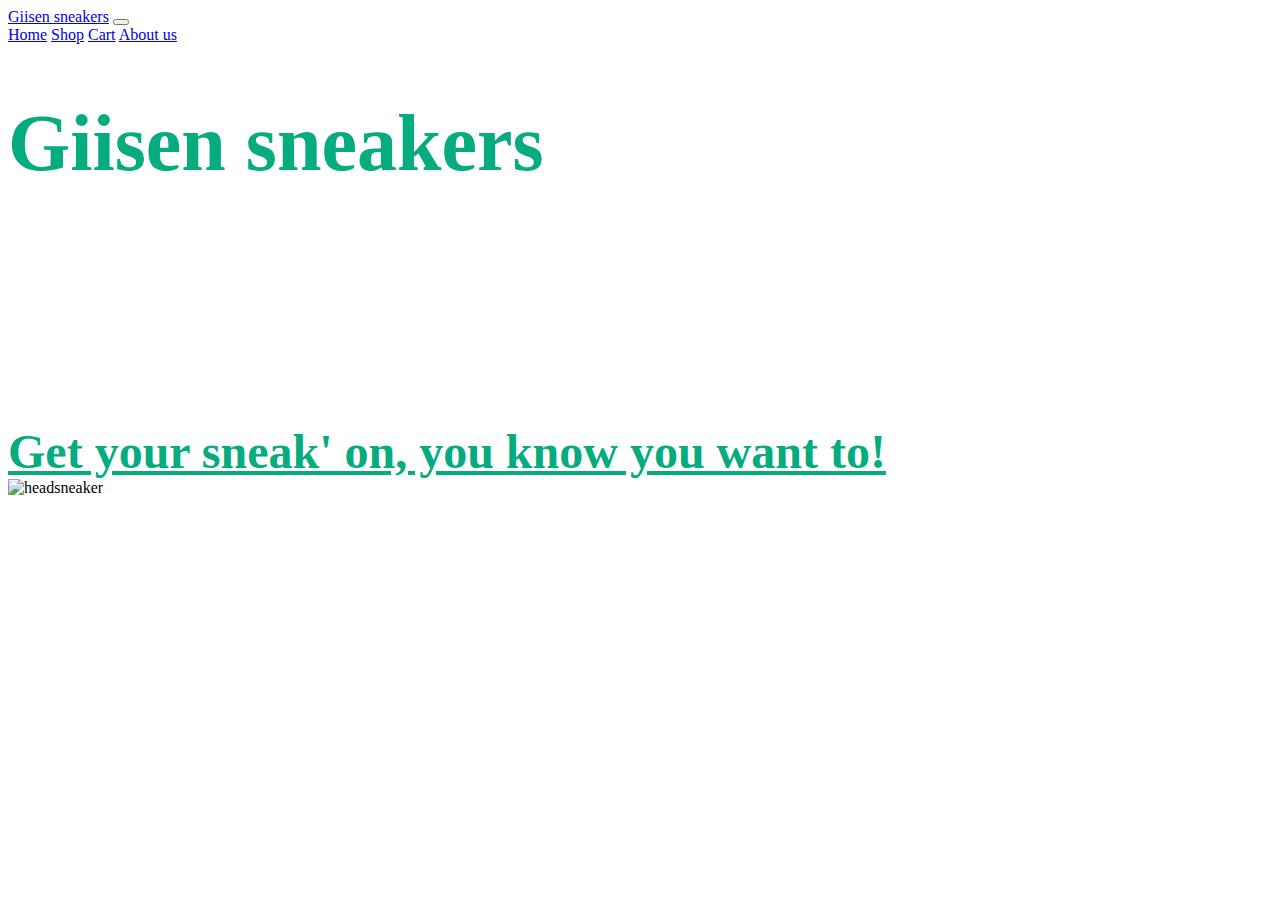
==== index.html @ b2d2e89f "bara api kvar" ====
<!DOCTYPE html>
<html lang="en">
  <head>
    <title>shoppen</title>

    <meta charset="utf-8" />
    <meta
      name="viewport"
      content="width=device-width, initial-scale=1, shrink-to-fit=no"
    />

    <link
      href="https://cdn.jsdelivr.net/npm/bootstrap@5.2.1/dist/css/bootstrap.min.css"
      rel="stylesheet"
      integrity="sha384-iYQeCzEYFbKjA/T2uDLTpkwGzCiq6soy8tYaI1GyVh/UjpbCx/TYkiZhlZB6+fzT"
      crossorigin="anonymous"
    />

    <script
      defer
      src="https://cdn.jsdelivr.net/npm/@popperjs/core@2.11.6/dist/umd/popper.min.js"
      integrity="sha384-oBqDVmMz9ATKxIep9tiCxS/Z9fNfEXiDAYTujMAeBAsjFuCZSmKbSSUnQlmh/jp3"
      crossorigin="anonymous"
    ></script>

    <script
      defer
      src="https://cdn.jsdelivr.net/npm/bootstrap@5.2.1/dist/js/bootstrap.min.js"
      integrity="sha384-7VPbUDkoPSGFnVtYi0QogXtr74QeVeeIs99Qfg5YCF+TidwNdjvaKZX19NZ/e6oz"
      crossorigin="anonymous"
    ></script>
    <script defer src="/Javascript/Data.js"></script>
    <link rel="stylesheet" href="/css/main.css" />
  </head>

  <body>
    <nav class="navbar navbar-expand-lg navbar-light bg-light">
      <div class="container-fluid">
        <a class="navbar-brand" href="#">Giisen sneakers</a>
        <button
          class="navbar-toggler"
          type="button"
          data-bs-toggle="collapse"
          data-bs-target="#navbarNavAltMarkup"
          aria-controls="navbarNavAltMarkup"
          aria-expanded="false"
          aria-label="Toggle navigation"
        >
          <span class="navbar-toggler-icon"></span>
        </button>
        <div class="collapse navbar-collapse" id="navbarNavAltMarkup">
          <div class="navbar-nav">
            <a class="nav-link active fw-bold" aria-current="page" href="#"
              >Home</a
            >
            <a class="nav-link" href="/html/blaj.html">Shop</a>
            <a class="nav-link" href="/html/shoppingcart.html">Cart</a>
            <a class="nav-link" href="/html/about.html">About us</a>
          </div>
        </div>
      </div>
    </nav>

    <main>
      <div class="container mt-4 float-start">
        <div class="row">
          <div class="col-4 left-column">
            <h1 class="giisen-header">Giisen sneakers <br /><br /><br /></h1>
            <a
              class="text-decoration-none giisen-header2"
              href="/html/blaj.html"
            >
              Get your sneak' on, you know you want to!
            </a>
          </div>
          <div class="col-4">
            <img src="/img/sneaker_test.webp" alt="headsneaker" />
          </div>
        </div>
      </div>
    </main>
  </body>
</html>
---- css/main.css ----
header a.active {
    background-color: #52B69A;
    color: white;
    border-radius: 5px;
    padding: 5px;
}

.giisen-header{
    font-size: 500%;
    font-weight: 900;
    color: rgb(6, 171, 127);
}
.giisen-header2{
font-size: 300%;
    font-weight: 900;
    color: rgb(6, 171, 127);
}
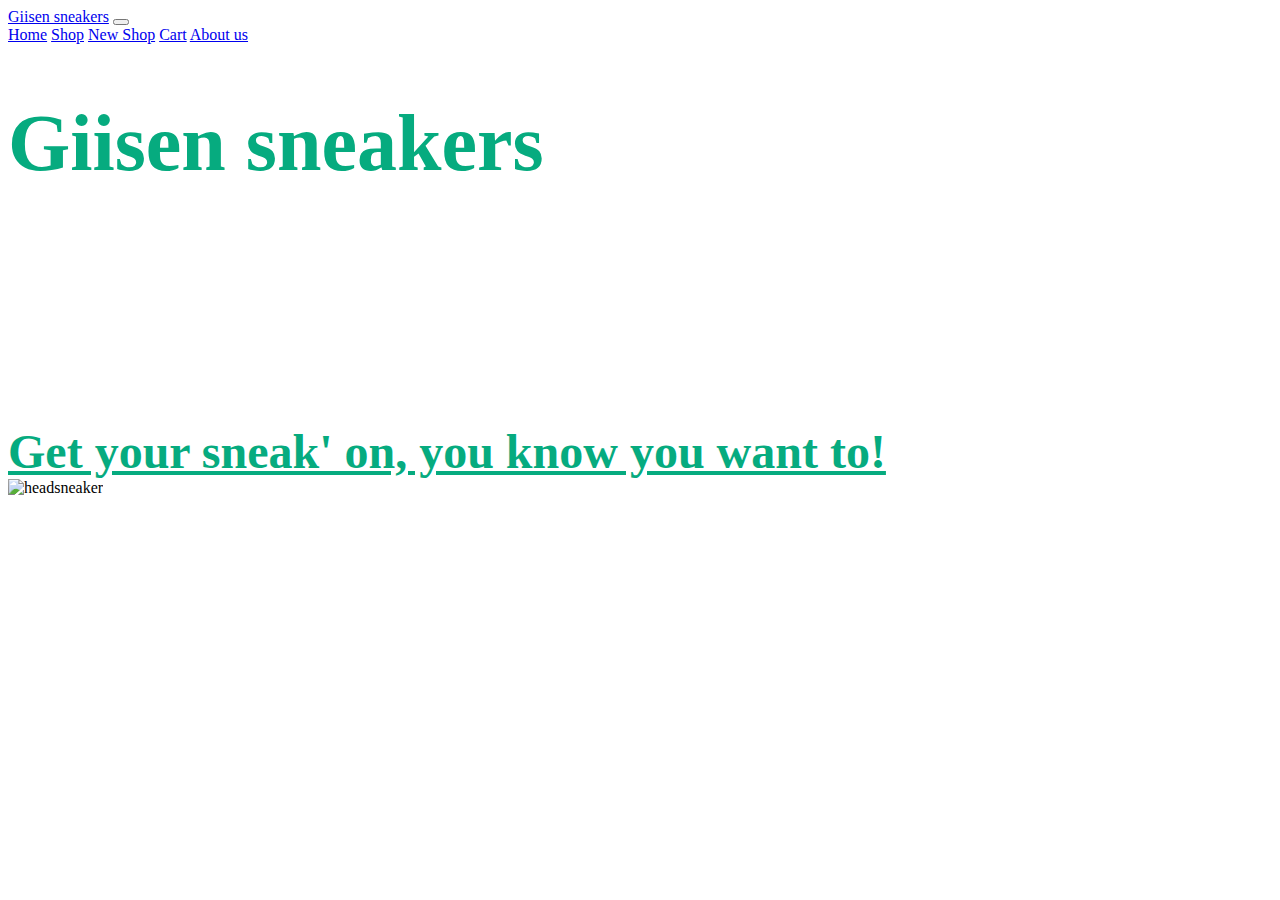
==== commit 9ab38e63: "new webshop based on api weather" ====
--- a/index.html
+++ b/index.html
@@ -54,6 +54,7 @@
               >Home</a
             >
             <a class="nav-link" href="/html/blaj.html">Shop</a>
+            <a class="nav-link" href="/html/newShop.html">New Shop</a>
             <a class="nav-link" href="/html/shoppingcart.html">Cart</a>
             <a class="nav-link" href="/html/about.html">About us</a>
           </div>
@@ -68,7 +69,7 @@
             <h1 class="giisen-header">Giisen sneakers <br /><br /><br /></h1>
             <a
               class="text-decoration-none giisen-header2"
-              href="/html/blaj.html"
+              href="/html/newShop.html"
             >
               Get your sneak' on, you know you want to!
             </a>
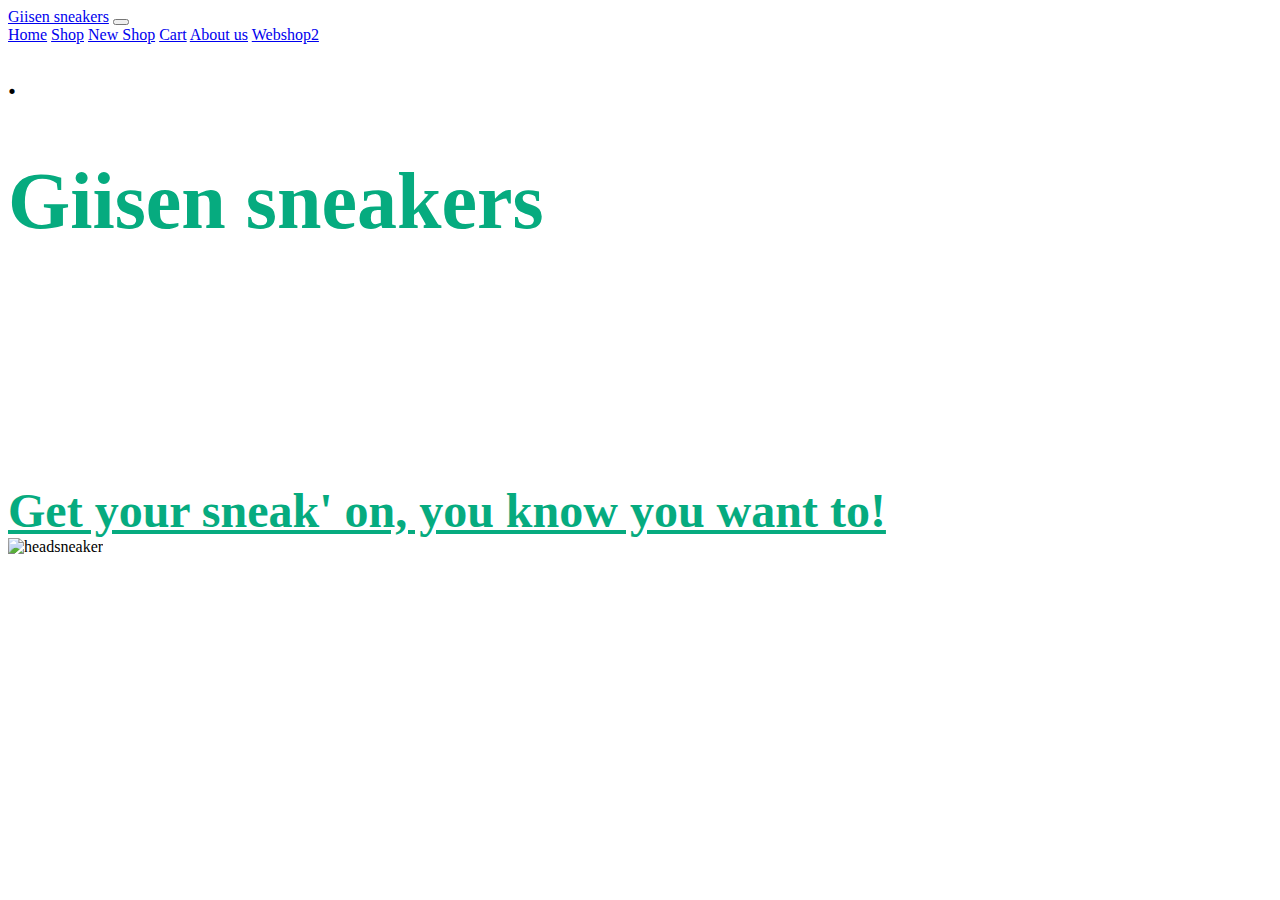
==== commit fd42304b: "Before index change" ====
--- a/index.html
+++ b/index.html
@@ -34,7 +34,7 @@
   </head>
 
   <body>
-    <nav class="navbar navbar-expand-lg navbar-light bg-light">
+    <nav class="navbar navbar-expand-lg navbar-light bg-light fixed-top">
       <div class="container-fluid">
         <a class="navbar-brand" href="#">Giisen sneakers</a>
         <button
@@ -57,20 +57,19 @@
             <a class="nav-link" href="/html/newShop.html">New Shop</a>
             <a class="nav-link" href="/html/shoppingcart.html">Cart</a>
             <a class="nav-link" href="/html/about.html">About us</a>
+            <a class="nav-link" href="/html/webshop2.html">Webshop2</a>
           </div>
         </div>
       </div>
     </nav>
 
     <main>
+      <div class="row"><h1>.</h1></div>
       <div class="container mt-4 float-start">
         <div class="row">
           <div class="col-4 left-column">
             <h1 class="giisen-header">Giisen sneakers <br /><br /><br /></h1>
-            <a
-              class="text-decoration-none giisen-header2"
-              href="/html/newShop.html"
-            >
+            <a class="text-decoration-none giisen-header2" href="/html/newShop.html" >
               Get your sneak' on, you know you want to!
             </a>
           </div>
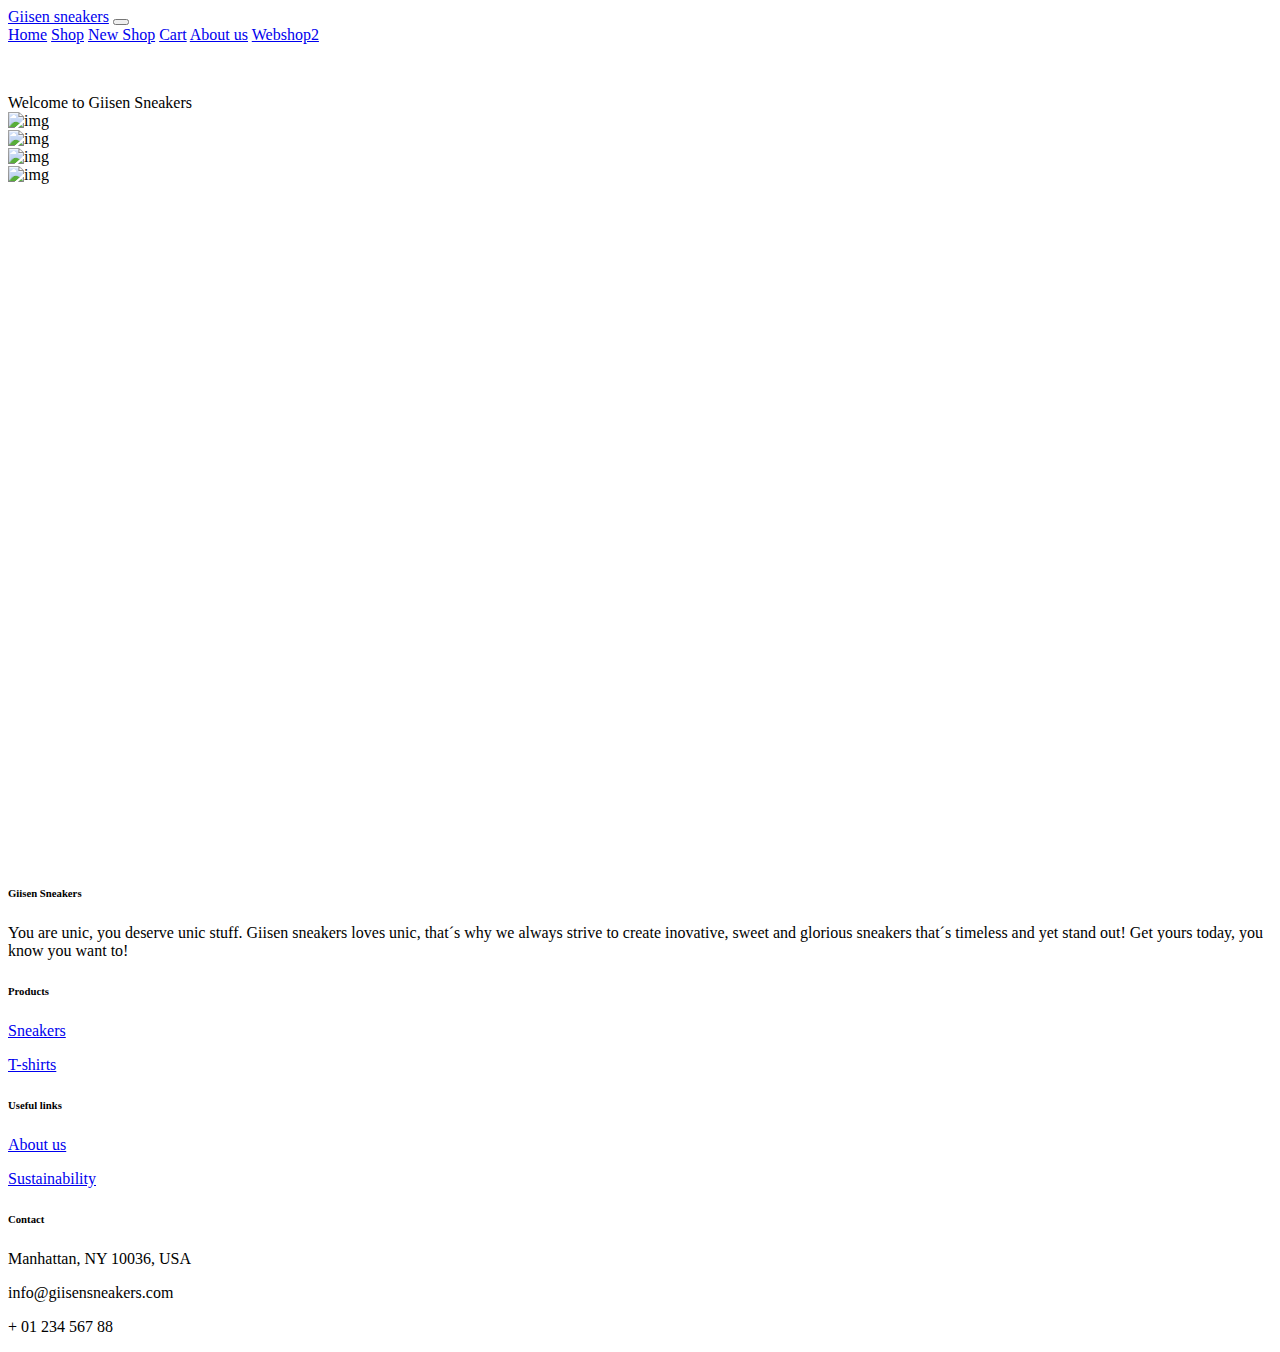
==== commit 38d86016: "Index nästan klar" ====
--- a/index.html
+++ b/index.html
@@ -29,7 +29,7 @@
       integrity="sha384-7VPbUDkoPSGFnVtYi0QogXtr74QeVeeIs99Qfg5YCF+TidwNdjvaKZX19NZ/e6oz"
       crossorigin="anonymous"
     ></script>
-    <script defer src="/Javascript/Data.js"></script>
+
     <link rel="stylesheet" href="/css/main.css" />
   </head>
 
@@ -62,22 +62,98 @@
         </div>
       </div>
     </nav>
+    <div class="space"></div>
 
-    <main>
-      <div class="row"><h1>.</h1></div>
-      <div class="container mt-4 float-start">
-        <div class="row">
-          <div class="col-4 left-column">
-            <h1 class="giisen-header">Giisen sneakers <br /><br /><br /></h1>
-            <a class="text-decoration-none giisen-header2" href="/html/newShop.html" >
-              Get your sneak' on, you know you want to!
-            </a>
+    <div class="h1 text-center mt-3 mb-4">Welcome to Giisen Sneakers</div>
+
+    <!--Carousel-->
+    <div class="row row1"></div>
+    <div class="col-12">
+      <div
+        id="carouselExampleControls"
+        class="carousel slide"
+        data-bs-interval="2900"
+        data-bs-ride="carousel"
+      >
+        <div class="carousel-inner">
+          <div class="carousel-item active">
+            <img src="/img/carousel/33.webp" class="d-block w-100" alt="img" />
           </div>
-          <div class="col-4">
-            <img src="/img/sneaker_test.webp" alt="headsneaker" />
+
+          <div class="carousel-item">
+            <img src="/img/carousel/2.webp" class="d-block w-100" alt="img" />
+          </div>
+
+          <div class="carousel-item">
+            <img src="/img/carousel/1.webp" class="d-block w-100" alt="img" />
+          </div>
+
+          <div class="carousel-item">
+            <img src="/img/carousel/4.webp" class="d-block w-100" alt="img" />
           </div>
         </div>
       </div>
-    </main>
+    </div>
+
+    <footer class="text-center text-lg-start bg-white text-muted">
+      <section
+        class="d-flex justify-content-center justify-content-lg-between p-4 border-bottom"
+      >
+        <div></div>
+      </section>
+
+      <section class="">
+        <div class="container text-center text-md-start mt-5">
+          <div class="row mt-3">
+            <div class="col-md-3 col-lg-4 col-xl-3 mx-auto mb-4">
+              <h6 class="text-uppercase fw-bold mb-4">
+                <i class="fas fa-gem me-3 text-secondary"></i>Giisen Sneakers
+              </h6>
+              <p>
+                You are unic, you deserve unic stuff. Giisen sneakers loves
+                unic, that´s why we always strive to create inovative, sweet and
+                glorious sneakers that´s timeless and yet stand out! Get yours
+                today, you know you want to!
+              </p>
+            </div>
+
+            <div class="col-md-2 col-lg-2 col-xl-2 mx-auto mb-4">
+              <h6 class="text-uppercase fw-bold mb-4">Products</h6>
+              <p>
+                <a href="/html/newShop.html" class="text-reset">Sneakers</a>
+              </p>
+              <p>
+                <a href="#!" class="text-reset">T-shirts</a>
+              </p>
+            </div>
+
+            <div class="col-md-3 col-lg-2 col-xl-2 mx-auto mb-4">
+              <h6 class="text-uppercase fw-bold mb-4">Useful links</h6>
+              <p>
+                <a href="/html/about.html" class="text-reset">About us</a>
+              </p>
+              <p>
+                <a href="#!" class="text-reset">Sustainability</a>
+              </p>
+            </div>
+
+            <div class="col-md-4 col-lg-3 col-xl-3 mx-auto mb-md-0 mb-4">
+              <h6 class="text-uppercase fw-bold mb-4">Contact</h6>
+              <p>
+                <i class="fas fa-home me-3 text-secondary"></i> Manhattan, NY
+                10036, USA
+              </p>
+              <p>
+                <i class="fas fa-envelope me-3 text-secondary"></i>
+                info@giisensneakers.com
+              </p>
+              <p>
+                <i class="fas fa-phone me-3 text-secondary"></i> + 01 234 567 88
+              </p>
+            </div>
+          </div>
+        </div>
+      </section>
+    </footer>
   </body>
 </html>
--- a/css/main.css
+++ b/css/main.css
@@ -1,18 +1,8 @@
+.carousel-inner {
+    height: 750px;
 
-header a.active {
-    background-color: #52B69A;
-    color: white;
-    border-radius: 5px;
-    padding: 5px;
+}
+.space{
+    height: 50px;
 }
 
-.giisen-header{
-    font-size: 500%;
-    font-weight: 900;
-    color: rgb(6, 171, 127);
-}
-.giisen-header2{
-font-size: 300%;
-    font-weight: 900;
-    color: rgb(6, 171, 127);
-}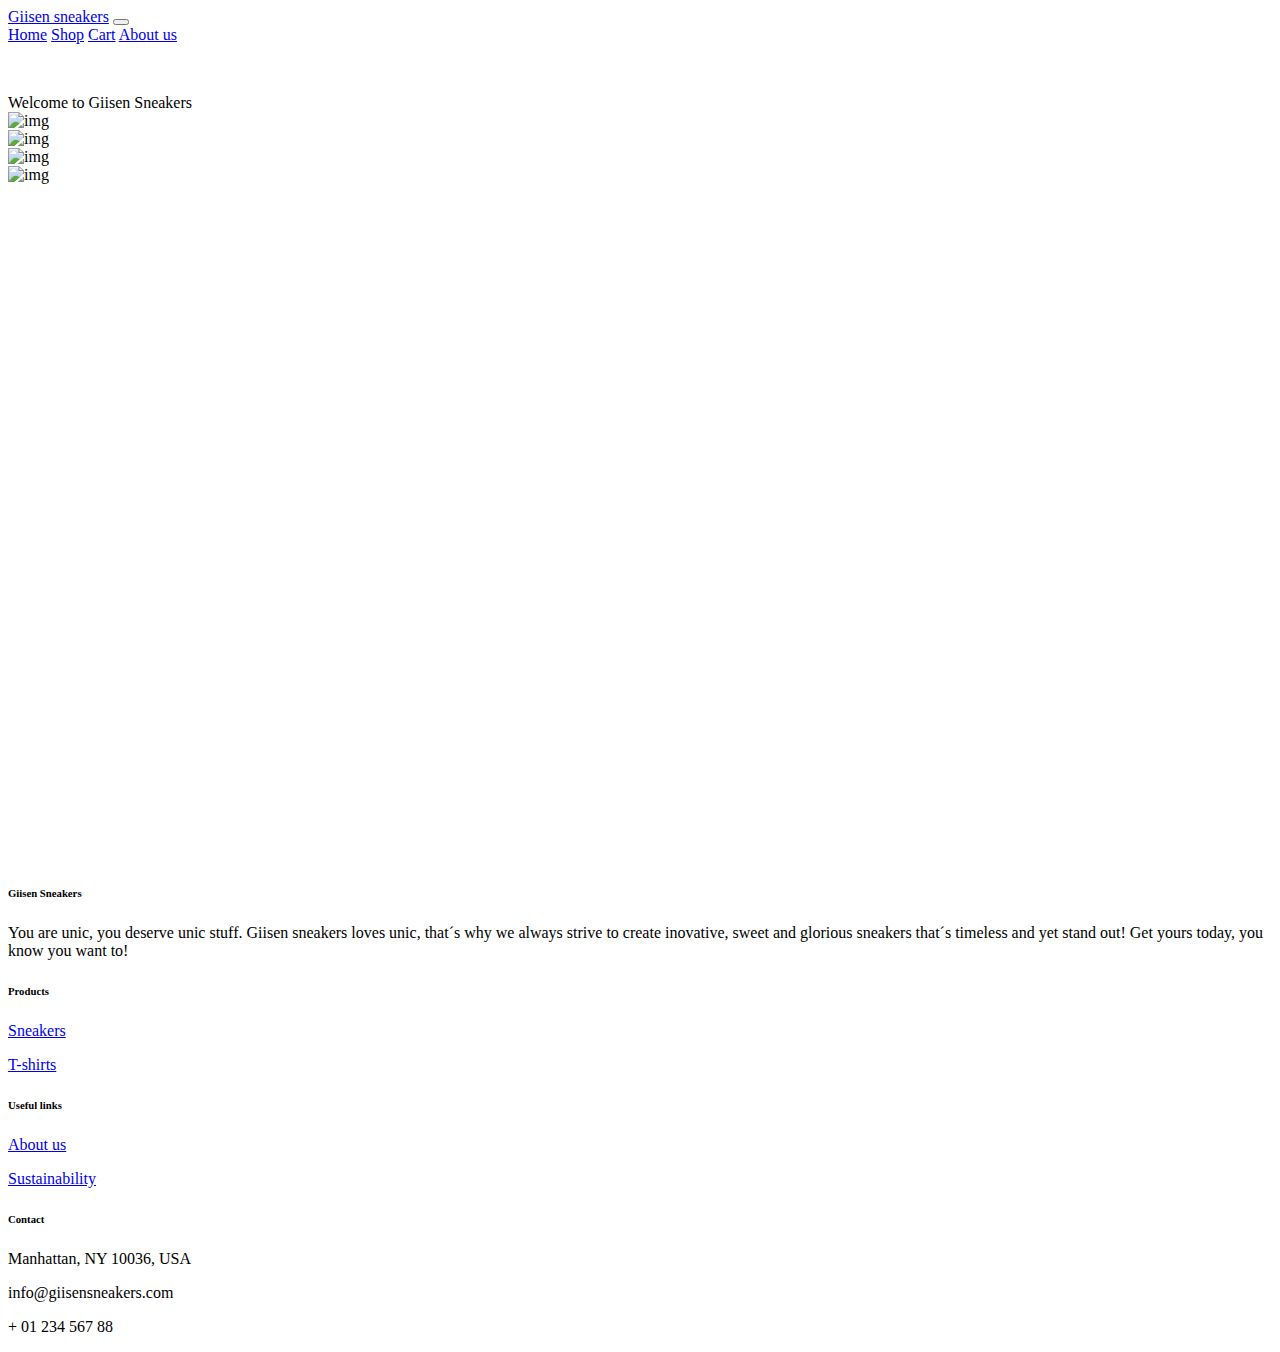
==== commit 5c3a002f: "Rensar inför final" ====
--- a/index.html
+++ b/index.html
@@ -30,7 +30,7 @@
       crossorigin="anonymous"
     ></script>
 
-    <link rel="stylesheet" href="/css/main.css" />
+    <link rel="stylesheet" href="/css/index.css" />
   </head>
 
   <body>
@@ -53,11 +53,9 @@
             <a class="nav-link active fw-bold" aria-current="page" href="#"
               >Home</a
             >
-            <a class="nav-link" href="/html/blaj.html">Shop</a>
-            <a class="nav-link" href="/html/newShop.html">New Shop</a>
+            <a class="nav-link" href="/html/newShop.html">Shop</a>
             <a class="nav-link" href="/html/shoppingcart.html">Cart</a>
             <a class="nav-link" href="/html/about.html">About us</a>
-            <a class="nav-link" href="/html/webshop2.html">Webshop2</a>
           </div>
         </div>
       </div>
--- a/css/index.css
+++ b/css/index.css
@@ -0,0 +1,8 @@
+.carousel-inner {
+    height: 750px;
+
+}
+.space{
+    height: 50px;
+}
+
